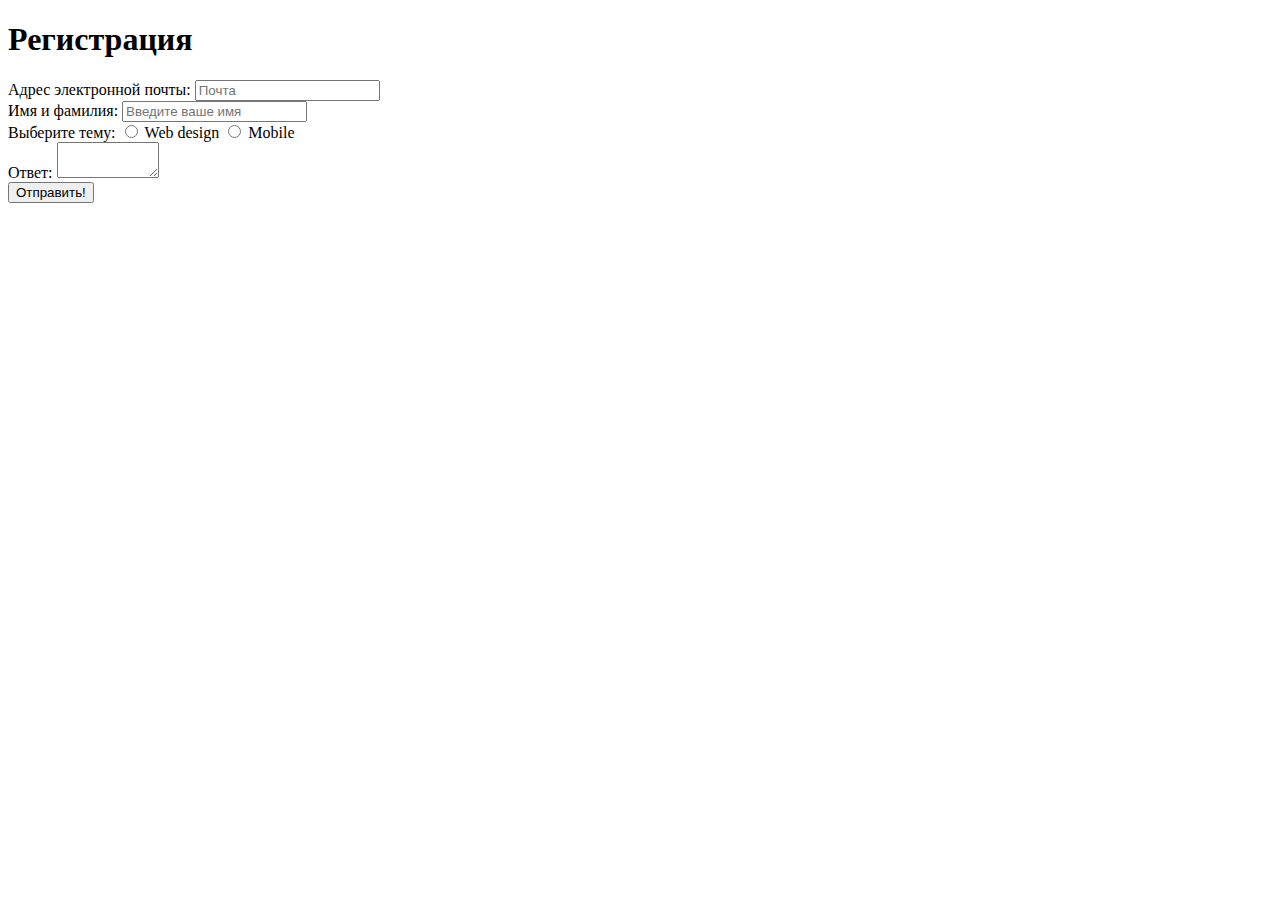
==== index.html @ 4199e248 "Add files via upload" ====
<!DOCTYPE html>
<html lang="en">

<head>
    <meta charset="UTF-8">
    <meta name="viewport" content="width=device-width, initial-scale=1.0">
    <link rel="stylesheet" href="style.css" />
    <link href="https://fonts.googleapis.com/css2?family=Exo+2:wght@300&display=swap" rel="stylesheet">

    <title>Test form</title>
</head>

<body>
    <div id='page-preloader' class="preloader">
        <div class="loader">

        </div>
    </div>
    <script type="text/javascript">
        var submitted = false;
    </script>
    <iframe name="hidden_iframe" id="hidden_iframe" style="display:none;" onload="if(submitted) {window.location='thankyou.html';}"></iframe>
    <form action="https://docs.google.com/forms/u/0/d/e/1FAIpQLSeuOXL0ZHzDNtb5SrRida3vLz_4eE19r9jW8o0NwmgMa78S-g/formResponse" method="POST" target="hidden_iframe" onsubmit="submitted=true;">
        <h1>Регистрация</h1>
        <div class="form-element">
            <span>Адрес электронной почты:</span>
            <input type="email" name="emailAddress" placeholder="Почта">
        </div>

        <div class="form-element">
            <span>Имя и фамилия:</span>
            <input type="text" name="entry.1756141037" required placeholder="Введите ваше имя">
        </div>

        <div class="form-element radio-buttons">
            <span>Выберите тему:</span>
            <label for="Web design">
                <input type="radio" name="entry.463932427" id="Web design" value="Web design" required>
                <span>Web design</span>
                
            </label>
            <label for="Mobile">
                <input type="radio" name="entry.463932427" id="Mobile" value="Mobile" required >
                <span>Mobile</span>
                
            </label>
        </div>
        <div class="form-element">
            <span>Ответ:</span>
            <textarea name="entry.1655177372" id="" cols="10" rows="2" required></textarea>
        </div>
        <button type="submit">Отправить!</button>
    </form>

</body>
<script src="preloader.js"></script>

</html>
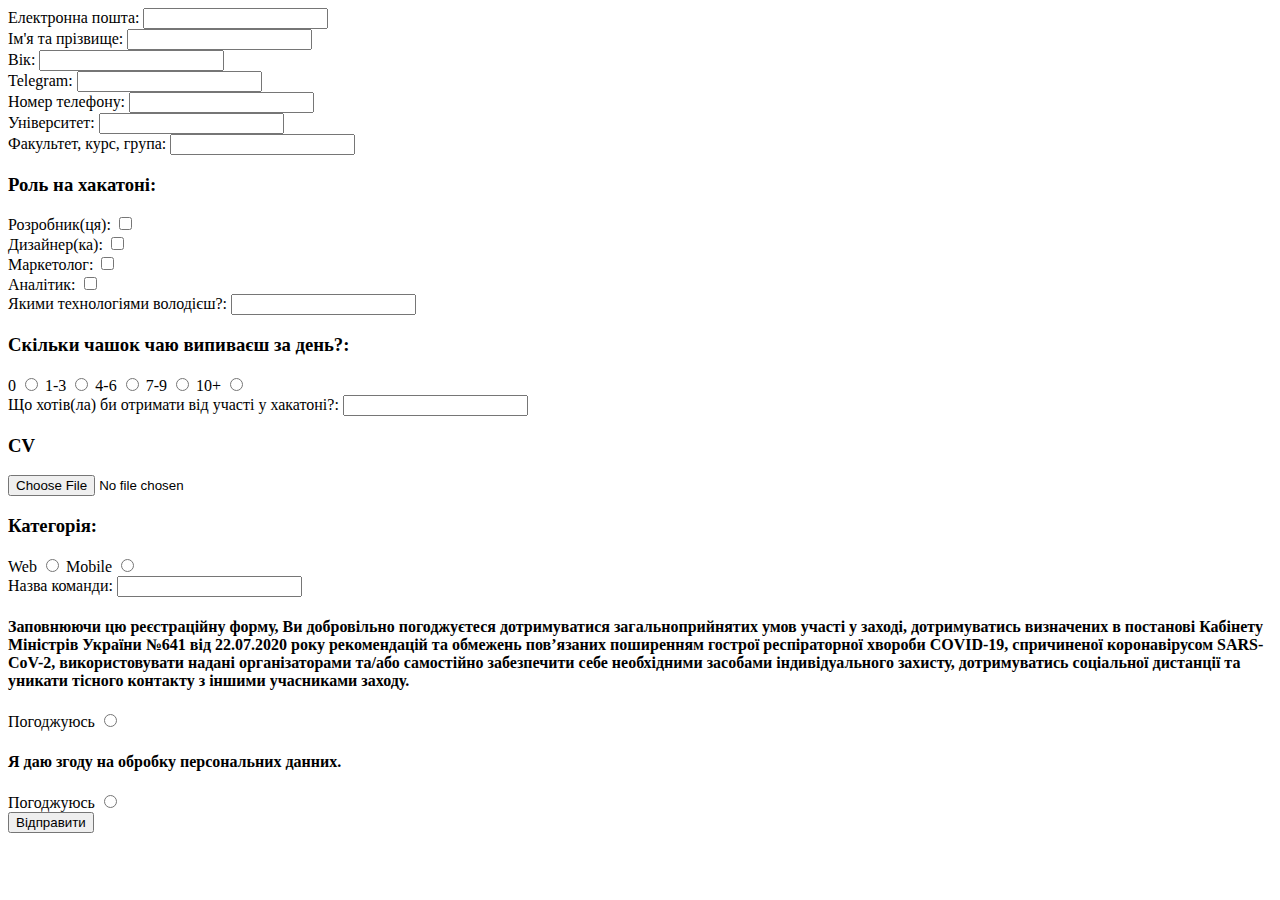
==== commit d1088e62: "register form beta v1" ====
--- a/index.html
+++ b/index.html
@@ -4,55 +4,113 @@
 <head>
     <meta charset="UTF-8">
     <meta name="viewport" content="width=device-width, initial-scale=1.0">
-    <link rel="stylesheet" href="style.css" />
-    <link href="https://fonts.googleapis.com/css2?family=Exo+2:wght@300&display=swap" rel="stylesheet">
+    <title>Document</title>
 
-    <title>Test form</title>
 </head>
 
 <body>
-    <div id='page-preloader' class="preloader">
-        <div class="loader">
-
+    <form id="uploadForm" action="https://script.google.com/macros/s/AKfycbzHOy_edcvuY90_IKfyiRjB8qs5Hq6Dmp_8ZwaoMU-aRSfHflM/exec" method="POST" target="_top">
+        <input type="hidden" value="" name="fileContent" id="fileContent">
+        <input type="hidden" value="" name="filename" id="filename">
+        <div class="mail">
+            <label> Електронна пошта: </label><input required type="email" value="" name="email" id="email">
         </div>
-    </div>
-    <script type="text/javascript">
-        var submitted = false;
-    </script>
-    <iframe name="hidden_iframe" id="hidden_iframe" style="display:none;" onload="if(submitted) {window.location='thankyou.html';}"></iframe>
-    <form action="https://docs.google.com/forms/u/0/d/e/1FAIpQLSeuOXL0ZHzDNtb5SrRida3vLz_4eE19r9jW8o0NwmgMa78S-g/formResponse" method="POST" target="hidden_iframe" onsubmit="submitted=true;">
-        <h1>Регистрация</h1>
-        <div class="form-element">
-            <span>Адрес электронной почты:</span>
-            <input type="email" name="emailAddress" placeholder="Почта">
+        <div class="nameSurname">
+            <label> Ім'я та прізвище: </label><input required type="text" value="" name="name" id="name">
         </div>
-
-        <div class="form-element">
-            <span>Имя и фамилия:</span>
-            <input type="text" name="entry.1756141037" required placeholder="Введите ваше имя">
+        <div class="Age">
+            <label> Вік: </label><input required type="text" value="" name="age" id="">
         </div>
-
-        <div class="form-element radio-buttons">
-            <span>Выберите тему:</span>
-            <label for="Web design">
-                <input type="radio" name="entry.463932427" id="Web design" value="Web design" required>
-                <span>Web design</span>
-                
-            </label>
-            <label for="Mobile">
-                <input type="radio" name="entry.463932427" id="Mobile" value="Mobile" required >
-                <span>Mobile</span>
-                
-            </label>
+        <div class="Telegram">
+            <label> Telegram: </label><input required type="text" value="" name="telegram" id="telegram">
         </div>
-        <div class="form-element">
-            <span>Ответ:</span>
-            <textarea name="entry.1655177372" id="" cols="10" rows="2" required></textarea>
+        <div class="number">
+            <label>Номер телефону: </label><input required type="text" value="" name="phone" id="phone">
         </div>
-        <button type="submit">Отправить!</button>
+        <div class="uni">
+            <label> Університет: </label><input required type="text" value="" name="university" id="university">
+        </div>
+        <div class="fac-cr-gr">
+            <label> Факультет, курс, група: </label><input required type="text" value="" name="faculty-course-group" id="faculty-course-group">
+        </div>
+        <div class="rol">
+            <h3>Роль на хакатоні:</h3>
+            <label> Розробник(ця): </label><input type="checkbox" value="Розробник(ця)" name="role" id="role"><br/>
+            <label> Дизайнер(ка): </label><input type="checkbox" value="Дизайнер(ка)" name="role" id="role"><br/>
+            <label> Маркетолог: </label><input type="checkbox" value="Маркетолог:" name="role" id="role"><br/>
+            <label> Аналітик: </label><input  type="checkbox" value="Аналітик" name="role" id="role"><br/>
+        </div>
+        <div class="tech">
+            <label> Якими технологіями володієш?: </label><input required type="text" value="" name="technology" id="technology">
+        </div>
+        <div class="tea">
+            <h3>Скільки чашок чаю випиваєш за день?:</h3>
+            <label> 0 </label><input type="radio" value="0" name="cups" id="cups">
+            <label> 1-3 </label><input type="radio" value="1-3" name="cups" id="cups">
+            <label> 4-6 </label><input type="radio" value="4-6" name="cups" id="cups">
+            <label> 7-9 </label><input type="radio" value="7-9" name="cups" id="cups">
+            <label> 10+ </label><input  type="radio" value="10+" name="cups" id="cups">
+        </div>
+        <div class="exp">
+            <label> Що хотів(ла) би отримати від участі у хакатоні?: </label><input required type="text" value="" name="expectations" id="expectations">
+        </div>
+        <div class="CV">
+            <h3>CV</h3>
+            <input id="attach" name="attach" type="file" />
+        </div>
+        <div class="cat">
+            <h3>Категорія:</h3>
+            <label> Web </label><input required type="radio" value="Web" name="category" id="category">
+            <label> Mobile </label><input required type="radio" value="Mobile" name="category" id="category">
+        </div>
+        <div class="teamname">
+            <label> Назва команди: </label><input required type="text" value="" name="team-name" id="team-name">
+        </div>
+        <h4>Заповнюючи цю реєстраційну форму, Ви добровільно погоджуєтеся дотримуватися загальноприйнятих умов участі у заході, дотримуватись визначених в постанові Кабінету Міністрів України №641 від 22.07.2020 року рекомендацій та обмежень пов’язаних поширенням
+            гострої респіраторної хвороби COVID-19, спричиненої коронавірусом SARS-CoV-2, використовувати надані організаторами та/або самостійно забезпечити себе необхідними засобами індивідуального захисту, дотримуватись соціальної дистанції та уникати
+            тісного контакту з іншими учасниками заходу.</h4>
+        <div class="ag1">
+            <label> Погоджуюсь </label><input  type="radio" value="Погоджуюсь" name="agree1" id="agree1">
+        </div>
+        <h4>Я даю згоду на обробку персональних данних.</h4>
+        <div class="ag2">
+            <label> Погоджуюсь </label><input type="radio" value="Погоджуюсь" name="agree2" id="agree2">
+        </div>
+		    <input value="Відправити" type="button" name="button" onclick="UploadFile();" />
     </form>
 
+    <script>
+        function UploadFile() {
+            var reader = new FileReader();
+            var file = document.getElementById('attach').files[0];
+            if (file) {
+                reader.onload = function() {
+                    document.getElementById('fileContent').value = reader.result;
+                    document.getElementById('filename').value = file.name;
+                    //document.getElementById('uploadForm').submit();
+					submitForm();
+                }
+                reader.readAsDataURL(file);
+                return;
+            } else {
+                //document.getElementById('uploadForm').submit();
+				submitForm();
+            }
+        }
+		function submitForm(){
+			var form = document.getElementById('uploadForm');
+			for(var i=0; i < form.elements.length; i++){
+			if(form.elements[i].value === '' && form.elements[i].hasAttribute('required') || ((form.role[0].checked==false) && (form.role[1].checked==false)&&
+			(form.role[2].checked==false)&& (form.role[3].checked==false)) || ((form.cups[0].checked==false) && (form.cups[1].checked==false)&&
+			(form.cups[2].checked==false) &&(form.cups[3].checked==false) && (form.cups[4].checked==false)) || ((form.category[0].checked==false) && (form.category[1].checked==false))
+			|| form.agree1[0] == false || form.agree2[0] == false){
+			alert('Перевірте, чи усі дані заповнені!');
+			return false;
+					}
+				}
+			form.submit();
+  };
+    </script>
 </body>
-<script src="preloader.js"></script>
 
 </html>